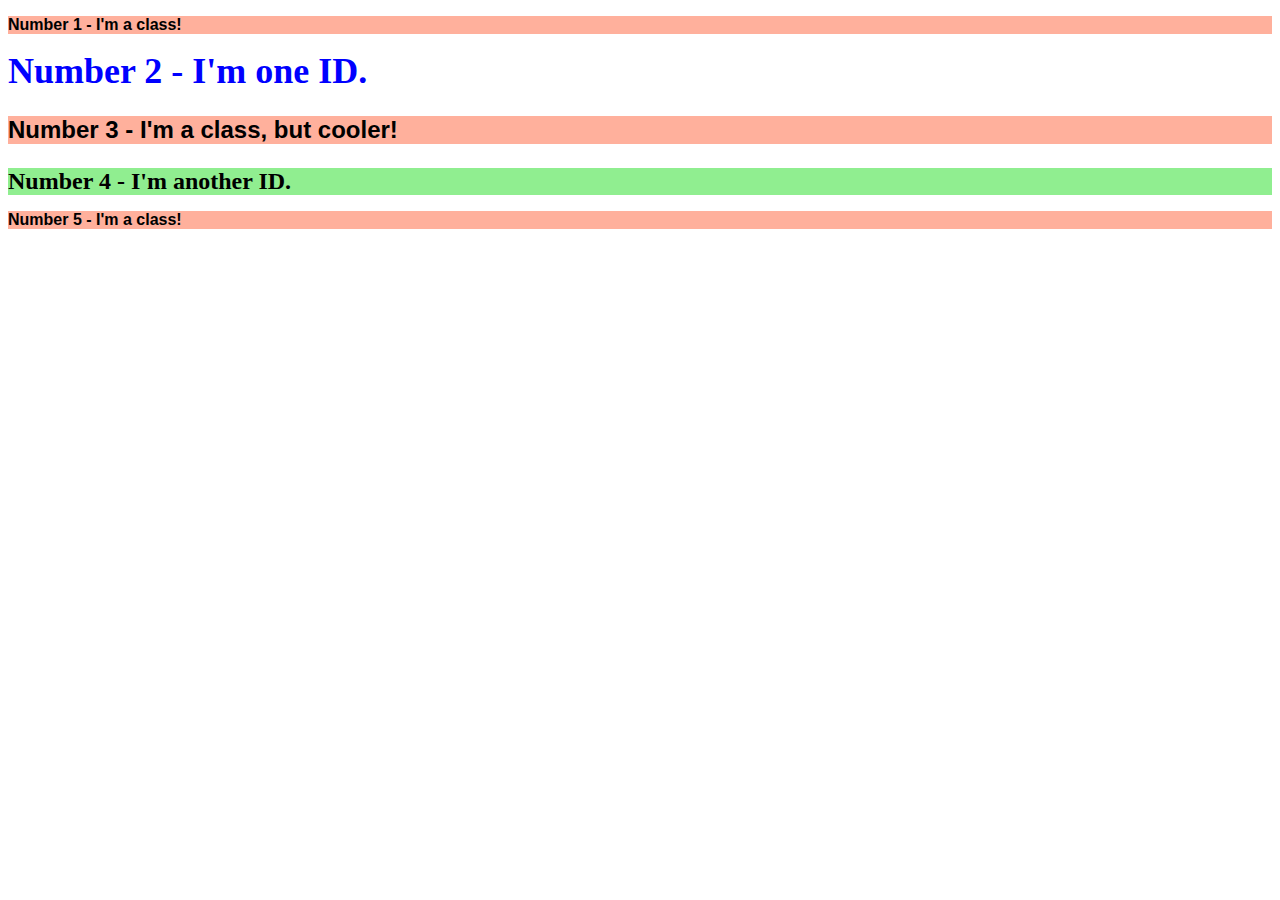
==== foundations/intro-to-css/02-class-id-selectors/index.html @ 3d669a74 "First draft of assignment 2" ====
<!DOCTYPE html>
<html lang="en">
  <head>
    <meta charset="UTF-8">
    <meta http-equiv="X-UA-Compatible" content="IE=edge">
    <meta name="viewport" content="width=device-width, initial-scale=1.0">
    <title>Class and ID Selectors</title>
    <link rel="stylesheet" href="style.css">
  </head>
  <body>
    <p class="alert-text">Number 1 - I'm a class!</p>
    <div id="myHeader">Number 2 - I'm one ID.</div>
    <p class="alert-text size">Number 3 - I'm a class, but cooler!</p>
    <div id="anotherId">Number 4 - I'm another ID.</div>
    <p class="alert-text">Number 5 - I'm a class!</p>
  </body>
</html>
---- foundations/intro-to-css/02-class-id-selectors/style.css ----
.alert-text{
    background-color: rgb(255,176,156);
    font-family: Verdana, sans-serif;
    font-weight: bold;
}
#myHeader{
    color:rgb(0, 0, 255);
    font-size: 36px;
    font-weight: bold;
}

.size{
    font-size: 24px;
}

#anotherId{
    background-color:rgb(144, 238, 144)  ;
    font-size: 24px;
    font-weight: bold;
}
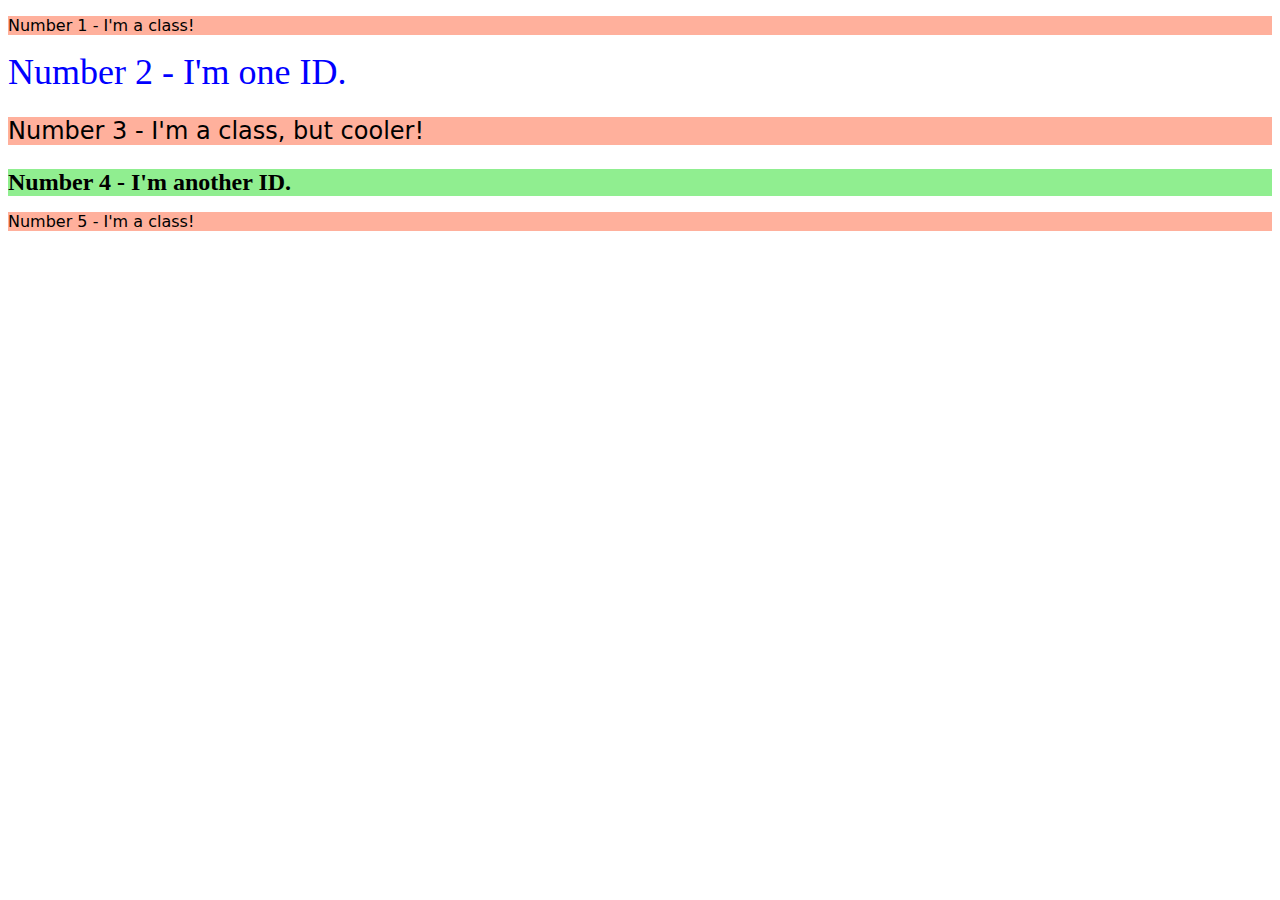
==== commit 91ce542c: "Completed assignment_2" ====
--- a/foundations/intro-to-css/02-class-id-selectors/index.html
+++ b/foundations/intro-to-css/02-class-id-selectors/index.html
@@ -11,7 +11,7 @@
     <p class="alert-text">Number 1 - I'm a class!</p>
     <div id="myHeader">Number 2 - I'm one ID.</div>
     <p class="alert-text size">Number 3 - I'm a class, but cooler!</p>
-    <div id="anotherId">Number 4 - I'm another ID.</div>
+    <div id="anotherId" class="size">Number 4 - I'm another ID.</div>
     <p class="alert-text">Number 5 - I'm a class!</p>
   </body>
-</html>+</html>
--- a/foundations/intro-to-css/02-class-id-selectors/style.css
+++ b/foundations/intro-to-css/02-class-id-selectors/style.css
@@ -1,20 +1,20 @@
 .alert-text{
     background-color: rgb(255,176,156);
-    font-family: Verdana, sans-serif;
-    font-weight: bold;
-}
-#myHeader{
-    color:rgb(0, 0, 255);
-    font-size: 36px;
-    font-weight: bold;
+    font-family: Verdana, "DejaVu Sans", sans-serif;
 }
 
 .size{
     font-size: 24px;
 }
 
+#myHeader{
+    color:rgb(0, 0, 255);
+    font-size: 36px;
+}
+
+
 #anotherId{
-    background-color:rgb(144, 238, 144)  ;
-    font-size: 24px;
     font-weight: bold;
-}+    background-color:rgb(144, 238, 144);
+}
+
